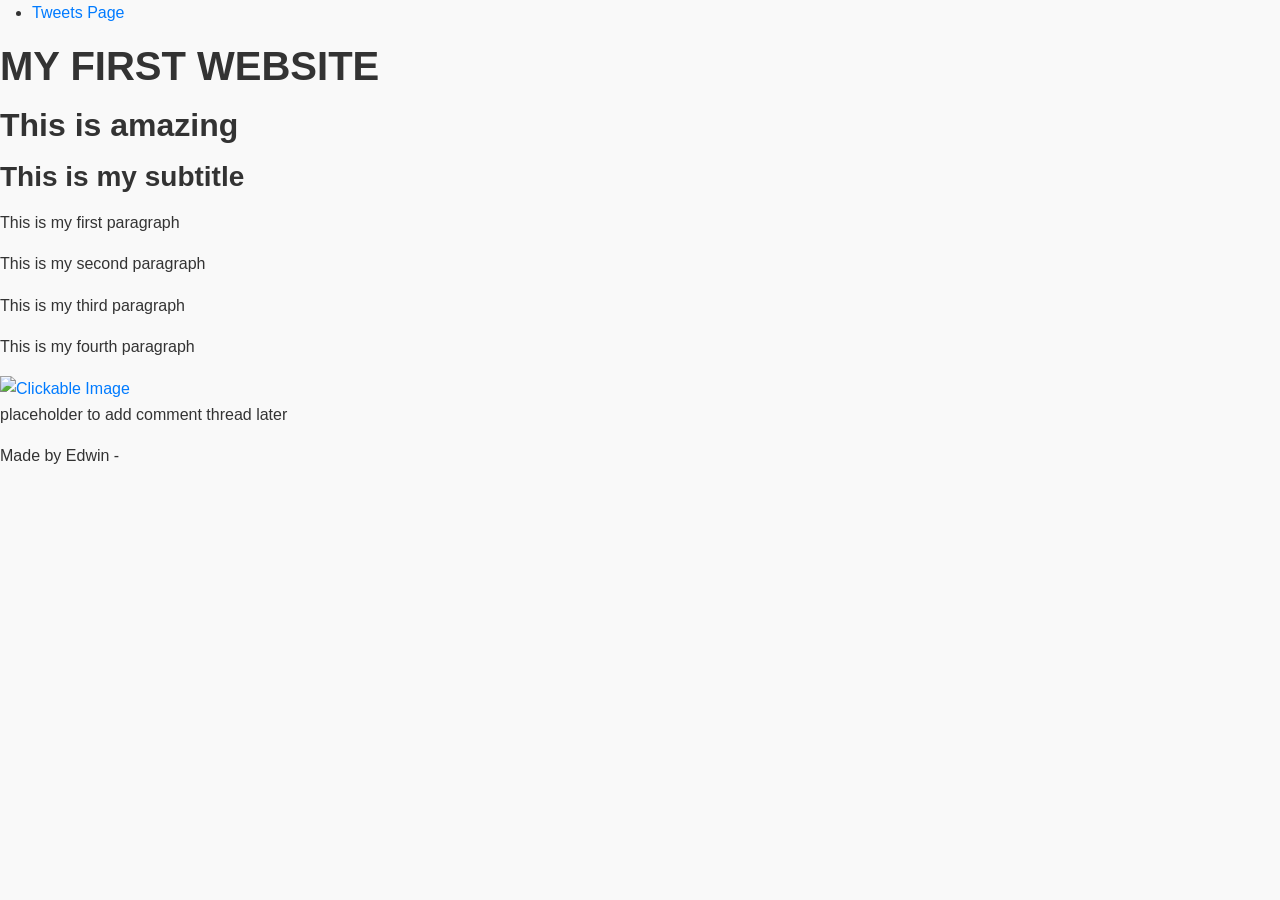
==== css_basic/index.html @ 6c1a5cf6 "CSS task0" ====
<!DOCTYPE html>
<html lang="en">
<head>
    <meta charset="UTF-8">
    <meta name="viewport" content="width=device-width, initial-scale=1.0">
    <link href="base.css" rel="stylesheet">
<link href="styles.css" rel="stylesheet">
    <title>Document</title>
</head>
<body>
    <header>
        <ul>
            <li><a href="tweets.html">Tweets Page</a></li>

        </ul>
    </header>
    <main>
    <article>
       <h1>MY FIRST WEBSITE</h1>
    <h2>This is amazing</h2>
    <h3>This is my subtitle</h3>
    <p>This is my first paragraph</p>
    <p>This is my second paragraph</p>
    <p>This is my third paragraph</p>
    <p>This is my fourth paragraph</p>

    <a href="https://www.alxafrica.com" target="_blank">
    <img src="https://i.ibb.co/gTDZZT8/ALX-Logo-07.png" alt="Clickable Image" width="200">
  </a> 
    </article>
    <aside>
        <p>placeholder to add comment thread later</p>
    </aside>
    
</main>

    <footer>
        <p>Made by Edwin - <a href="http://www.google.com" target="_blank" rel="noopener noreferrer"></a></p>
    </footer>  
</body>   
</html>
---- css_basic/base.css ----
/* ==============================
   Base CSS for Website
   ============================== */

/* Reset some default browser styles */
* {
    margin: 0;
    padding: 0;
    box-sizing: border-box;
}

/* Body and typography */
body {
    font-family: Arial, Helvetica, sans-serif;
    font-size: 16px;
    line-height: 1.6;
    color: #333;
    background-color: #f9f9f9;
}

/* Headings */
h1, h2, h3, h4, h5, h6 {
    font-weight: bold;
    margin-bottom: 1rem;
    line-height: 1.2;
}

h1 { font-size: 2.5rem; }
h2 { font-size: 2rem; }
h3 { font-size: 1.75rem; }
h4 { font-size: 1.5rem; }
h5 { font-size: 1.25rem; }
h6 { font-size: 1rem; }

/* Paragraphs */
p {
    margin-bottom: 1rem;
}

/* Links */
a {
    color: #007bff;
    text-decoration: none;
    transition: color 0.3s ease;
}

a:hover {
    color: #0056b3;
}

/* Lists */
ul, ol {
    margin-bottom: 1rem;
    padding-left: 2rem;
}

/* Buttons */
button, .btn {
    display: inline-block;
    padding: 0.5rem 1rem;
    font-size: 1rem;
    cursor: pointer;
    border: none;
    border-radius: 5px;
    background-color: #007bff;
    color: #fff;
    transition: background-color 0.3s ease;
}

button:hover, .btn:hover {
    background-color: #0056b3;
}

/* Forms */
input, textarea, select {
    display: block;
    width: 100%;
    padding: 0.5rem;
    margin-bottom: 1rem;
    border: 1px solid #ccc;
    border-radius: 5px;
    font-size: 1rem;
}

input:focus, textarea:focus, select:focus {
    outline: none;
    border-color: #007bff;
}

/* Tables */
table {
    width: 100%;
    border-collapse: collapse;
    margin-bottom: 1rem;
}

th, td {
    padding: 0.75rem;
    border: 1px solid #ddd;
    text-align: left;
}

th {
    background-color: #f2f2f2;
}

/* Images */
img {
    max-width: 100%;
    height: auto;
    display: block;
}

/* Utility classes */
.container {
    width: 90%;
    max-width: 1200px;
    margin: 0 auto;
}

.text-center {
    text-align: center;
}

.mt-1 { margin-top: 0.25rem; }
.mt-2 { margin-top: 0.5rem; }
.mt-3 { margin-top: 1rem; }
.mt-4 { margin-top: 1.5rem; }

.mb-1 { margin-bottom: 0.25rem; }
.mb-2 { margin-bottom: 0.5rem; }
.mb-3 { margin-bottom: 1rem; }
.mb-4 { margin-bottom: 1.5rem; }

/* Sections */
section {
    padding: 2rem 0;
}
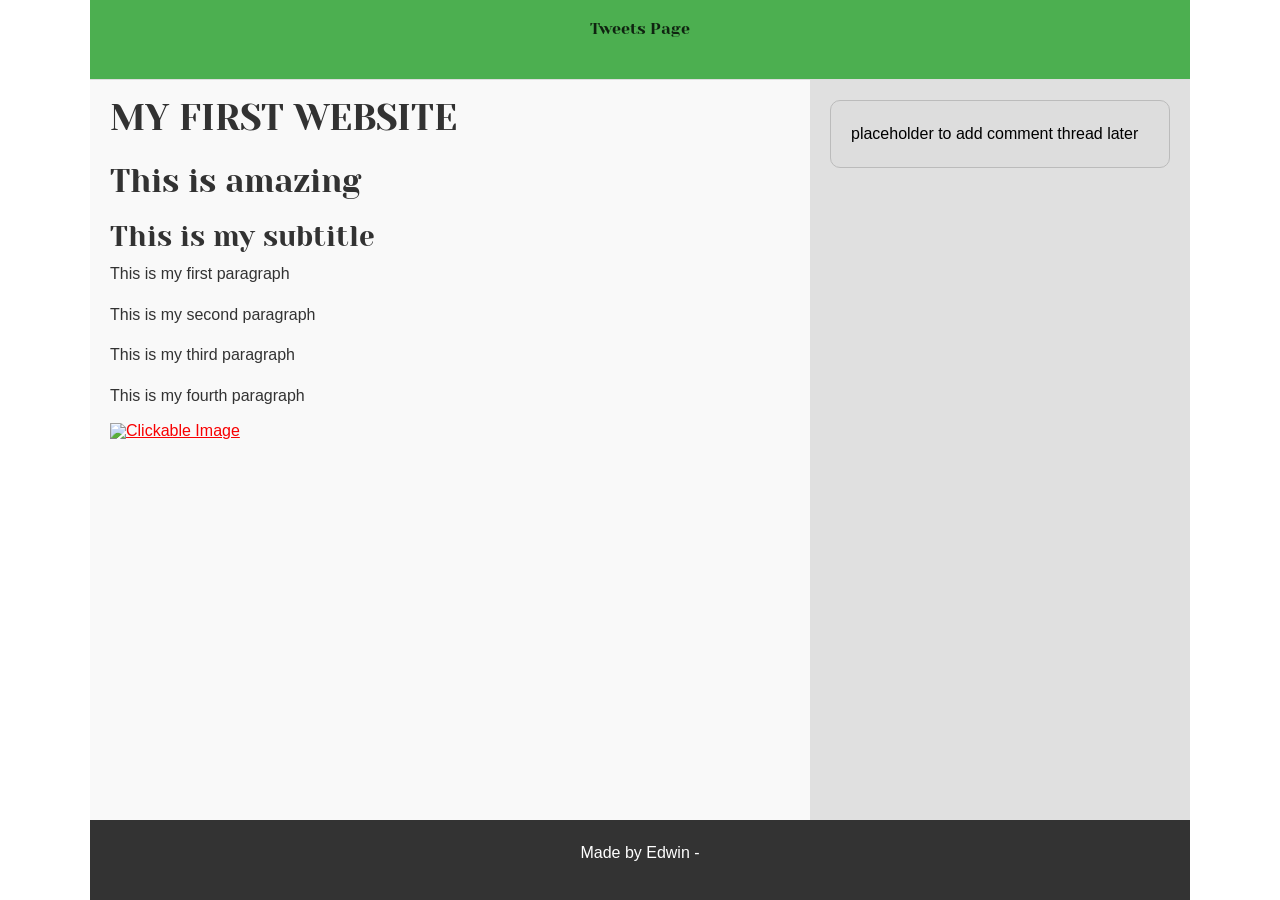
==== commit 685e953e: "Task 2" ====
--- a/css_basic/index.html
+++ b/css_basic/index.html
@@ -6,8 +6,14 @@
     <link href="base.css" rel="stylesheet">
 <link href="styles.css" rel="stylesheet">
     <title>Document</title>
-</head>
+<head>
+       <meta charset="UTF-8">
+       <meta name="viewport" content="width=device-width, initial-scale=1.0">
+       <title>Your Page Title</title>
+       <link rel="stylesheet" href="styles.css">
+   </head>
 <body>
+     <body class="works_on_smartphone"></body>
     <header>
         <ul>
             <li><a href="tweets.html">Tweets Page</a></li>
--- a/css_basic/base.css
+++ b/css_basic/base.css
@@ -1,138 +1,200 @@
-/* ==============================
-   Base CSS for Website
-   ============================== */
-
-/* Reset some default browser styles */
-* {
-    margin: 0;
-    padding: 0;
-    box-sizing: border-box;
-}
-
-/* Body and typography */
+/* Importing webfonts */
+/* (If you're learning CSS, you should disregard that) */
+
+@import url(https://fonts.googleapis.com/css?family=Yeseva+One);
+@import url(https://fonts.googleapis.com/css?family=Josefin+Sans:400,700,700italic,400italic);
+
+
+/* CSS reset rules */
+
+html, body {
+	height: 100%;
+	min-height: 100%;
+}
+html, body, div, span, applet, object, iframe,
+h1, h2, h3, h4, h5, h6, p, blockquote, pre,
+a, abbr, acronym, address, big, cite, code,
+del, dfn, img, ins, kbd, q, s, samp,
+small, strike, sub, sup, tt, var,
+b, u, i, center,
+dl, dt, dd,
+fieldset, form, label, legend,
+table, caption, tbody, tfoot, thead, tr, th, td,
+article, aside, canvas, details, embed, 
+figure, figcaption, footer, header, hgroup, 
+menu, nav, output, ruby, section, summary,
+time, mark, audio, video {
+	margin: 0;
+	padding: 0;
+	border: 0;
+	font-size: 100%;
+	font: inherit;
+	vertical-align: baseline;
+}
+/* HTML5 display-role reset for older browsers */
+article, aside, details, figcaption, figure, 
+footer, header, hgroup, menu, nav, section {
+	display: block;
+}
 body {
-    font-family: Arial, Helvetica, sans-serif;
-    font-size: 16px;
-    line-height: 1.6;
-    color: #333;
-    background-color: #f9f9f9;
-}
-
-/* Headings */
-h1, h2, h3, h4, h5, h6 {
-    font-weight: bold;
-    margin-bottom: 1rem;
-    line-height: 1.2;
-}
-
-h1 { font-size: 2.5rem; }
-h2 { font-size: 2rem; }
-h3 { font-size: 1.75rem; }
-h4 { font-size: 1.5rem; }
-h5 { font-size: 1.25rem; }
-h6 { font-size: 1rem; }
-
-/* Paragraphs */
+	line-height: 1;
+}
+blockquote, q {
+	quotes: none;
+}
+blockquote:before, blockquote:after,
+q:before, q:after {
+	content: '';
+	content: none;
+}
+table {
+	border-collapse: collapse;
+	border-spacing: 0;
+}
+
+
+/* Fonts and colors */
+
+body {
+	font-family: 'Josefin Sans', serif;
+	color: rgba(0, 0, 0, 0.8);
+}
+h1, h2, h3, h4, h5, h6, header {
+	font-family: 'Yeseva One', sans-serif;
+}
+article {
+}
+header {
+	border-bottom: 1px solid rgb(221,221,221);
+	transition: border-bottom-color 1s ease;
+}
+header a {
+	color: rgba(0, 0, 0, 0.8);
+}
+aside {
+	background: #FAFAFA;
+}
+aside p {
+	border: 1px solid #bbb;
+	background: #ddd;
+	color: black;
+}
+footer a {
+	color: rgba(0, 0, 0, 0.8);
+}
+a {
+	color: #F80002;
+}
+
+
+/* Positioning and margins */
+
+@media (min-width: 1100px) {
+	body {
+		width: 1100px;
+		margin: 0 auto;
+	}
+}
+
+article {
+	padding: 50px 15px;
+}
+article > *:first-child {
+	margin-top: 0;
+}
+aside {
+	padding: 50px 15px;
+}
+header .right {
+	float: right;
+	margin: 0 10px 15px;
+}
+
+
+/* Header */
+header {
+	padding: 20px 0;
+	height: 80px;
+}
+header ul {
+	list-style: none;
+	margin: 0;
+	padding: 0;
+}
+header li {
+	display: inline;
+	vertical-align:middle;
+}
+header li:first-child {
+	margin: 0;
+}
+header li a {
+	margin: 0 10px;
+}
+header li.logo {
+	font-size: 36px;
+}
+header a {
+	text-decoration: none;
+}
+
+
+/* Aside */
+
+aside p {
+	border-radius: 10px;
+	padding: 20px 20px;
+}
+
+
+/* Footer */
+
+footer {
+	padding: 5px 15px;
+	height: 80px;
+}
+
+
+/* Text styles and margins */
+
 p {
-    margin-bottom: 1rem;
-}
-
-/* Links */
-a {
-    color: #007bff;
-    text-decoration: none;
-    transition: color 0.3s ease;
-}
-
-a:hover {
-    color: #0056b3;
-}
-
-/* Lists */
-ul, ol {
-    margin-bottom: 1rem;
-    padding-left: 2rem;
-}
-
-/* Buttons */
-button, .btn {
-    display: inline-block;
-    padding: 0.5rem 1rem;
-    font-size: 1rem;
-    cursor: pointer;
-    border: none;
-    border-radius: 5px;
-    background-color: #007bff;
-    color: #fff;
-    transition: background-color 0.3s ease;
-}
-
-button:hover, .btn:hover {
-    background-color: #0056b3;
-}
-
-/* Forms */
-input, textarea, select {
-    display: block;
-    width: 100%;
-    padding: 0.5rem;
-    margin-bottom: 1rem;
-    border: 1px solid #ccc;
-    border-radius: 5px;
-    font-size: 1rem;
-}
-
-input:focus, textarea:focus, select:focus {
-    outline: none;
-    border-color: #007bff;
-}
-
-/* Tables */
-table {
-    width: 100%;
-    border-collapse: collapse;
-    margin-bottom: 1rem;
-}
-
-th, td {
-    padding: 0.75rem;
-    border: 1px solid #ddd;
-    text-align: left;
-}
-
-th {
-    background-color: #f2f2f2;
-}
-
-/* Images */
-img {
-    max-width: 100%;
-    height: auto;
-    display: block;
-}
-
-/* Utility classes */
-.container {
-    width: 90%;
-    max-width: 1200px;
-    margin: 0 auto;
-}
-
-.text-center {
-    text-align: center;
-}
-
-.mt-1 { margin-top: 0.25rem; }
-.mt-2 { margin-top: 0.5rem; }
-.mt-3 { margin-top: 1rem; }
-.mt-4 { margin-top: 1.5rem; }
-
-.mb-1 { margin-bottom: 0.25rem; }
-.mb-2 { margin-bottom: 0.5rem; }
-.mb-3 { margin-bottom: 1rem; }
-.mb-4 { margin-bottom: 1.5rem; }
-
-/* Sections */
-section {
-    padding: 2rem 0;
-}
+	margin-bottom: 15px;
+}
+h1 {
+	font-size: 36px;
+	margin: 40px 0 20px;
+}
+h2 {
+	font-size: 32px;
+	margin: 30px 0 15px;
+}
+h3 {
+	font-size: 28px;
+	margin: 25px 0 10px;
+}
+h4 {
+	font-size: 20px;
+	font-weight: bold;
+	margin: 20px 0 10px;
+}
+h5 {
+	font-size: 18px;
+	font-weight: bold;
+	margin: 15px 0 10px;
+}
+h6 {
+	font-weight: bold;
+	margin: 5px 0;
+}
+
+@media (max-width: 800px) {
+  body.works_on_smartphone {
+  	display: block;
+  }
+  body.works_on_smartphone main {
+  	display: block;
+  }
+  header .right {
+  	float: none;
+  }
+}
--- a/css_basic/styles.css
+++ b/css_basic/styles.css
@@ -0,0 +1,63 @@
+/* Basic CSS Reset */
+* {
+  margin: 0;
+  padding: 0;
+  box-sizing: border-box;
+}
+
+/* Body - Main flex container with column layout */
+body {
+  display: flex;
+  flex-direction: column;
+  min-height: 100vh;
+  font-family: Arial, sans-serif;
+}
+
+/* Header styling */
+header {
+  background-color: #4CAF50;
+  color: white;
+  padding: 20px;
+  text-align: center;
+}
+
+/* Main container - Flex container with row layout */
+main {
+  display: flex;
+  flex-direction: row;
+  flex: auto;
+}
+
+/* Article section - Takes 2/3 of width */
+article {
+  flex: 2;
+  overflow-y: auto;
+  background-color: #f9f9f9;
+  padding: 20px;
+}
+
+/* Aside section - Takes 1/3 of width */
+aside {
+  flex: 1;
+  overflow-y: auto;
+  background-color: #e0e0e0;
+  padding: 20px;
+}
+
+/* Footer styling */
+footer {
+  background-color: #333;
+  color: white;
+  padding: 20px;
+  text-align: center;
+}
+
+/* Additional basic styling */
+h1, h2, h3 {
+  margin-bottom: 10px;
+}
+
+p {
+  margin-bottom: 15px;
+  line-height: 1.6;
+}
--- a/css_basic/styles.css
+++ b/css_basic/styles.css
@@ -0,0 +1,63 @@
+/* Basic CSS Reset */
+* {
+  margin: 0;
+  padding: 0;
+  box-sizing: border-box;
+}
+
+/* Body - Main flex container with column layout */
+body {
+  display: flex;
+  flex-direction: column;
+  min-height: 100vh;
+  font-family: Arial, sans-serif;
+}
+
+/* Header styling */
+header {
+  background-color: #4CAF50;
+  color: white;
+  padding: 20px;
+  text-align: center;
+}
+
+/* Main container - Flex container with row layout */
+main {
+  display: flex;
+  flex-direction: row;
+  flex: auto;
+}
+
+/* Article section - Takes 2/3 of width */
+article {
+  flex: 2;
+  overflow-y: auto;
+  background-color: #f9f9f9;
+  padding: 20px;
+}
+
+/* Aside section - Takes 1/3 of width */
+aside {
+  flex: 1;
+  overflow-y: auto;
+  background-color: #e0e0e0;
+  padding: 20px;
+}
+
+/* Footer styling */
+footer {
+  background-color: #333;
+  color: white;
+  padding: 20px;
+  text-align: center;
+}
+
+/* Additional basic styling */
+h1, h2, h3 {
+  margin-bottom: 10px;
+}
+
+p {
+  margin-bottom: 15px;
+  line-height: 1.6;
+}
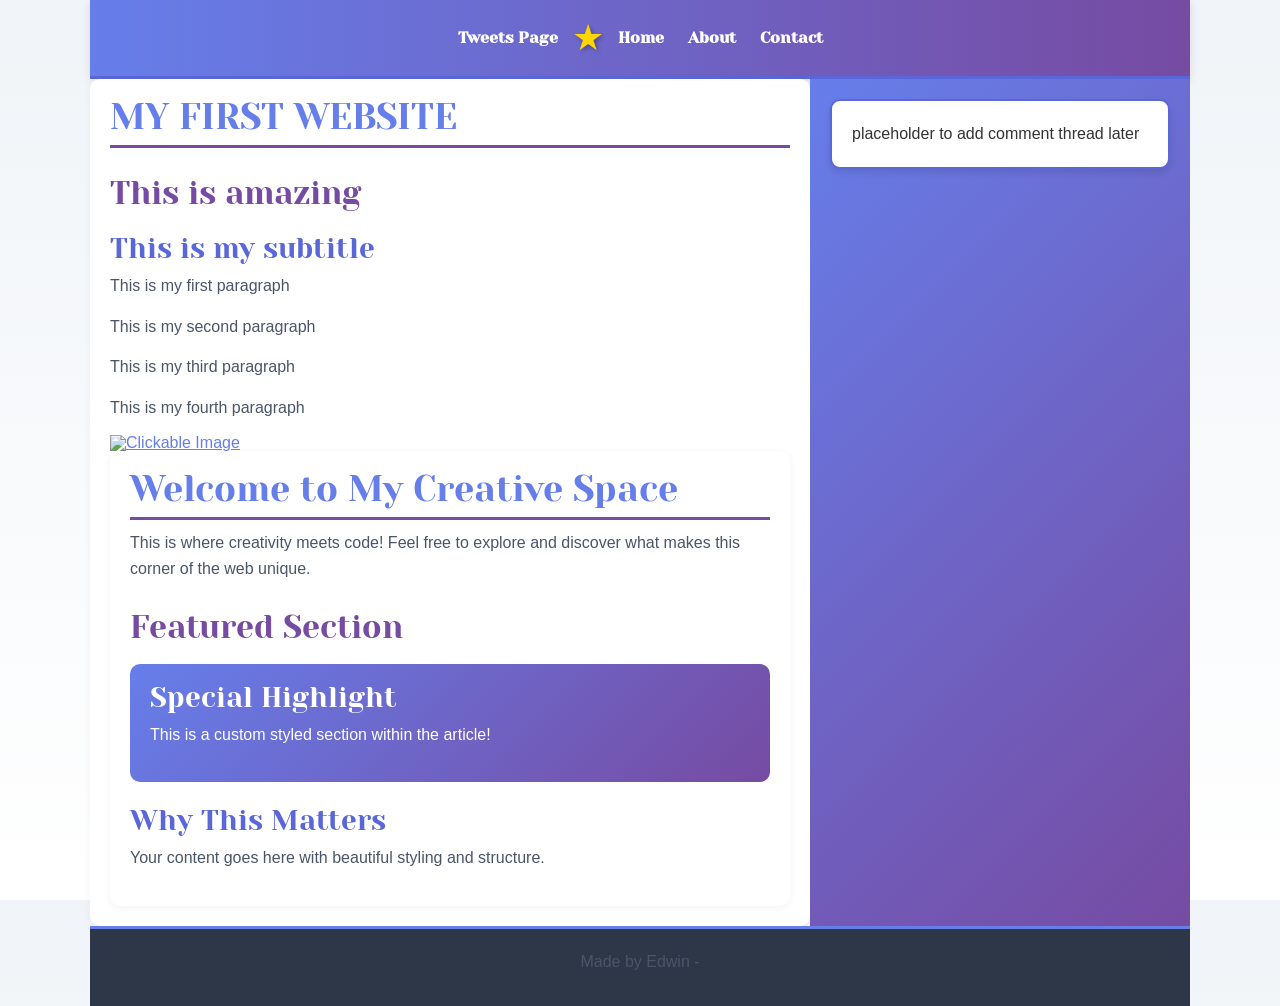
==== commit e34d632c: "Task 3" ====
--- a/css_basic/index.html
+++ b/css_basic/index.html
@@ -17,6 +17,10 @@
     <header>
         <ul>
             <li><a href="tweets.html">Tweets Page</a></li>
+            <li class="logo">&#9733;</li> <!-- Star logo -->
+        <li><a href="#">Home</a></li>
+        <li><a href="#">About</a></li>
+        <li><a href="#">Contact</a></li>
 
         </ul>
     </header>
@@ -33,6 +37,21 @@
     <a href="https://www.alxafrica.com" target="_blank">
     <img src="https://i.ibb.co/gTDZZT8/ALX-Logo-07.png" alt="Clickable Image" width="200">
   </a> 
+  <article>
+    <h1>Welcome to My Creative Space</h1>
+    
+    <p>This is where creativity meets code! Feel free to explore and discover what makes this corner of the web unique.</p>
+    
+    <h2>Featured Section</h2>
+    
+    <div style="background: linear-gradient(135deg, #667eea 0%, #764ba2 100%); color: white; padding: 20px; border-radius: 10px; margin: 20px 0;">
+        <h3 style="color: white; margin-top: 0;">Special Highlight</h3>
+        <p style="color: white;">This is a custom styled section within the article!</p>
+    </div>
+    
+    <h3>Why This Matters</h3>
+    <p>Your content goes here with beautiful styling and structure.</p>
+</article>
     </article>
     <aside>
         <p>placeholder to add comment thread later</p>
--- a/css_basic/styles.css
+++ b/css_basic/styles.css
@@ -60,4 +60,92 @@
 p {
   margin-bottom: 15px;
   line-height: 1.6;
+}
+/* Custom color scheme */
+body {
+    background: linear-gradient(to bottom, #f0f4f8, #ffffff);
+}
+
+header {
+    background: linear-gradient(to right, #667eea, #764ba2);
+    border-bottom: 3px solid #5a67d8;
+    box-shadow: 0 2px 10px rgba(0,0,0,0.1);
+}
+
+header a {
+    color: white;
+    font-weight: bold;
+    transition: color 0.3s ease;
+}
+
+header a:hover {
+    color: #ffd700;
+    text-decoration: underline;
+}
+
+header li.logo {
+    color: #ffd700;
+    text-shadow: 2px 2px 4px rgba(0,0,0,0.3);
+}
+
+/* Aside styling */
+aside {
+    background: linear-gradient(135deg, #667eea 0%, #764ba2 100%);
+}
+
+aside p {
+    border: 2px solid #5a67d8;
+    background: white;
+    color: #333;
+    box-shadow: 0 4px 6px rgba(0,0,0,0.1);
+}
+
+/* Footer styling */
+footer {
+    background: #2d3748;
+    color: white;
+    text-align: center;
+    border-top: 3px solid #667eea;
+}
+
+footer a {
+    color: #ffd700;
+}
+
+/* Link styling */
+a {
+    color: #667eea;
+    transition: color 0.3s ease;
+}
+
+a:hover {
+    color: #764ba2;
+}
+
+/* Article enhancements */
+article {
+    background: white;
+    border-radius: 10px;
+    box-shadow: 0 2px 8px rgba(0,0,0,0.05);
+}
+
+/* Heading colors */
+h1 {
+    color: #667eea;
+    border-bottom: 3px solid #764ba2;
+    padding-bottom: 10px;
+}
+
+h2 {
+    color: #764ba2;
+}
+
+h3 {
+    color: #5a67d8;
+}
+
+/* Paragraph styling */
+p {
+    line-height: 1.6;
+    color: #4a5568;
 }
--- a/css_basic/styles.css
+++ b/css_basic/styles.css
@@ -60,4 +60,92 @@
 p {
   margin-bottom: 15px;
   line-height: 1.6;
+}
+/* Custom color scheme */
+body {
+    background: linear-gradient(to bottom, #f0f4f8, #ffffff);
+}
+
+header {
+    background: linear-gradient(to right, #667eea, #764ba2);
+    border-bottom: 3px solid #5a67d8;
+    box-shadow: 0 2px 10px rgba(0,0,0,0.1);
+}
+
+header a {
+    color: white;
+    font-weight: bold;
+    transition: color 0.3s ease;
+}
+
+header a:hover {
+    color: #ffd700;
+    text-decoration: underline;
+}
+
+header li.logo {
+    color: #ffd700;
+    text-shadow: 2px 2px 4px rgba(0,0,0,0.3);
+}
+
+/* Aside styling */
+aside {
+    background: linear-gradient(135deg, #667eea 0%, #764ba2 100%);
+}
+
+aside p {
+    border: 2px solid #5a67d8;
+    background: white;
+    color: #333;
+    box-shadow: 0 4px 6px rgba(0,0,0,0.1);
+}
+
+/* Footer styling */
+footer {
+    background: #2d3748;
+    color: white;
+    text-align: center;
+    border-top: 3px solid #667eea;
+}
+
+footer a {
+    color: #ffd700;
+}
+
+/* Link styling */
+a {
+    color: #667eea;
+    transition: color 0.3s ease;
+}
+
+a:hover {
+    color: #764ba2;
+}
+
+/* Article enhancements */
+article {
+    background: white;
+    border-radius: 10px;
+    box-shadow: 0 2px 8px rgba(0,0,0,0.05);
+}
+
+/* Heading colors */
+h1 {
+    color: #667eea;
+    border-bottom: 3px solid #764ba2;
+    padding-bottom: 10px;
+}
+
+h2 {
+    color: #764ba2;
+}
+
+h3 {
+    color: #5a67d8;
+}
+
+/* Paragraph styling */
+p {
+    line-height: 1.6;
+    color: #4a5568;
 }
